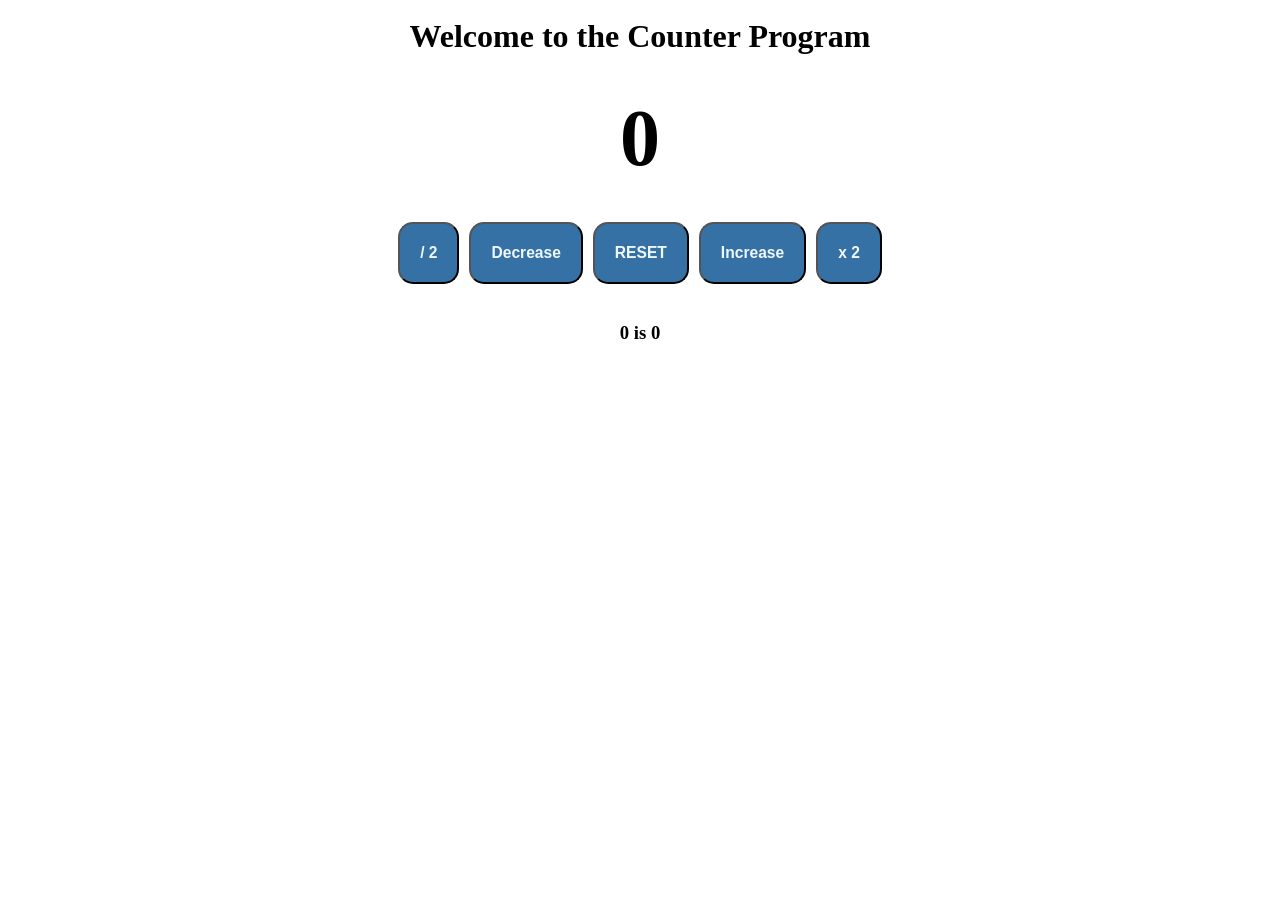
==== Counter Program/index.html @ 9f1e8475 "Create index.html" ====
<!doctype html>
<html lang="en">
  <head>
    <meta charset="UTF-8" />
    <meta name="viewport" content="width=device-width, initial-scale=1.0" />
    <title>Counter Program</title>

    <link rel="stylesheet" href="style.css" />
  </head>
  <body>
    <br />
    <div id="content-box">
      <h1>Welcome to the Counter Program</h1>
      <br />

      <h2 id="count-text">0</h2>

      <br />
      <div id="button-box">
        <button class="button" value="d2"><h3>/ 2</h3></button>
        <button class="button" value="-1"><h3>Decrease</h3></button>
        <button class="button" value="0"><h3>RESET</h3></button>
        <button class="button" value="1"><h3>Increase</h3></button>
        <button class="button" value="x2"><h3>x 2</h3></button>
      </div>

      <br />

      <h3 id="info-text">0 is 0</h3>
    </div>

    <script src="script.js"></script>
  </body>
</html>
---- Counter Program/style.css ----
* {
    box-sizing: border-box;
    padding: 0;
    margin: 0;
}


h2 {
    font-size: clamp(10px, 5rem, 100px);
}

#content-box, #button-box {
    display: flex;
    flex-direction: column;
    flex-wrap: wrap;
    gap: 10px;

    justify-content: center;
    align-items: center;
}

#button-box {
     flex-direction: row;
}

button {
    color: aliceblue;

    padding: clamp(10px, 2vw, 20px);
    border-radius: 15px;
    background-color: rgb(53, 113, 165);

    transition: all 1s ease;
}

button:hover {
    background-color: rgb(19, 70, 116);
}
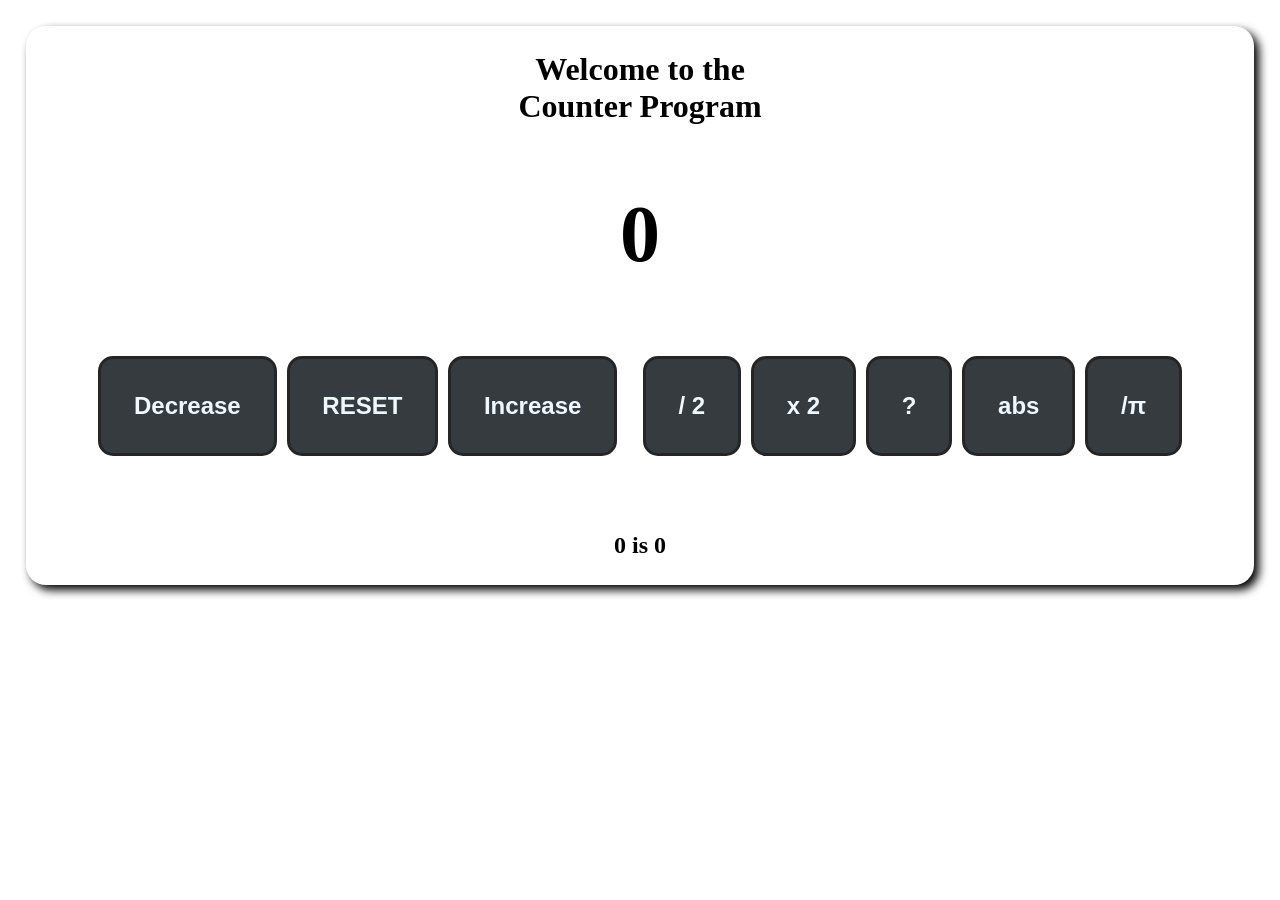
==== commit 0fc99e1f: "Update index.html" ====
--- a/Counter Program/index.html
+++ b/Counter Program/index.html
@@ -8,20 +8,27 @@
     <link rel="stylesheet" href="style.css" />
   </head>
   <body>
-    <br />
     <div id="content-box">
-      <h1>Welcome to the Counter Program</h1>
+      <h1>Welcome to the <br />Counter Program</h1>
       <br />
 
       <h2 id="count-text">0</h2>
 
       <br />
-      <div id="button-box">
-        <button class="button" value="d2"><h3>/ 2</h3></button>
-        <button class="button" value="-1"><h3>Decrease</h3></button>
-        <button class="button" value="0"><h3>RESET</h3></button>
-        <button class="button" value="1"><h3>Increase</h3></button>
-        <button class="button" value="x2"><h3>x 2</h3></button>
+      <div id="button-table">
+        <div id="button-box">
+          <button class="button" value="-1"><h3>Decrease</h3></button>
+          <button class="button" value="0"><h3>RESET</h3></button>
+          <button class="button" value="1"><h3>Increase</h3></button>
+        </div>
+
+        <div id="button-box">
+          <button class="button" value="d2"><h3>/ 2</h3></button>
+          <button class="button" value="x2"><h3>x 2</h3></button>
+          <button class="button" value="random"><h3>?</h3></button>
+          <button class="button" value="abs"><h3>abs</h3></button>
+          <button class="button" value="pi"><h3>/π</h3></button>
+        </div>
       </div>
 
       <br />
--- a/Counter Program/style.css
+++ b/Counter Program/style.css
@@ -1,12 +1,24 @@
 * {
     box-sizing: border-box;
-    padding: 0;
+    padding: 1vw;
     margin: 0;
+}
+
+h1 {
+    text-align: center;
 }
 
 
 h2 {
-    font-size: clamp(10px, 5rem, 100px);
+    font-size: clamp(5px, 3rem, 50px);
+}
+
+h3 {
+    font-size: clamp(10px, 1.5rem, 30px);
+}
+
+#count-text {
+    font-size: clamp(5px, 5rem, 150px);
 }
 
 #content-box, #button-box {
@@ -19,20 +31,37 @@
     align-items: center;
 }
 
+#content-box {
+    width: auto;
+    box-shadow: 5px 5px 10px black;
+    border-radius: 20px;
+}
+
+
+#button-table {
+    display:  flex;
+    flex-direction: row;
+
+    justify-content: space-evenly;
+}
+
 #button-box {
      flex-direction: row;
 }
 
 button {
     color: aliceblue;
+    border: 3px solid rgb(37, 37, 37);
 
     padding: clamp(10px, 2vw, 20px);
     border-radius: 15px;
-    background-color: rgb(53, 113, 165);
+    background-color: rgb(54, 59, 63);
 
     transition: all 1s ease;
 }
 
 button:hover {
-    background-color: rgb(19, 70, 116);
-}+    background-color: rgb(100, 100, 100);
+    cursor: pointer;
+    
+}
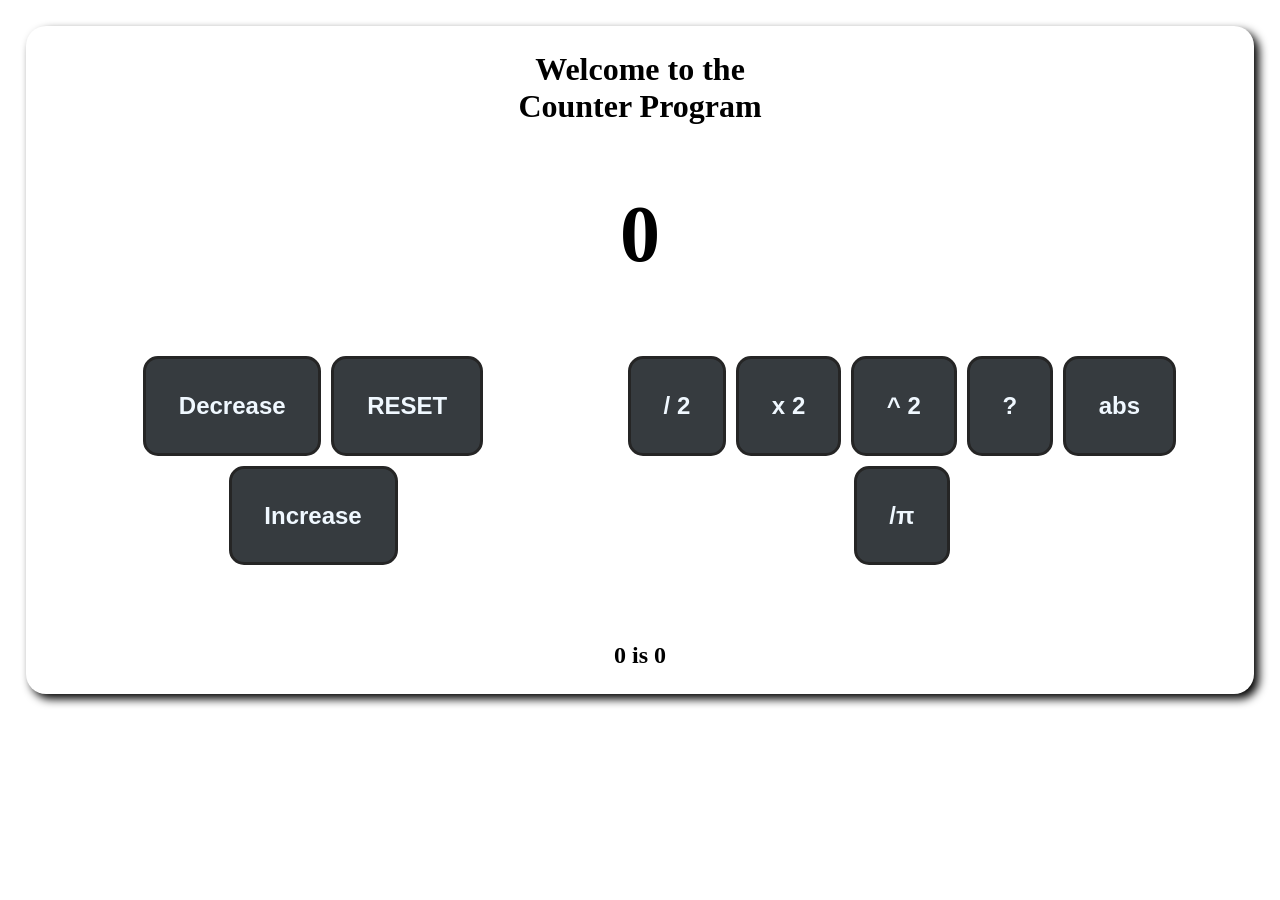
==== commit e147c64f: "Update index.html" ====
--- a/Counter Program/index.html
+++ b/Counter Program/index.html
@@ -25,6 +25,7 @@
         <div id="button-box">
           <button class="button" value="d2"><h3>/ 2</h3></button>
           <button class="button" value="x2"><h3>x 2</h3></button>
+          <button class="button" value="^2"><h3>^ 2</h3></button>
           <button class="button" value="random"><h3>?</h3></button>
           <button class="button" value="abs"><h3>abs</h3></button>
           <button class="button" value="pi"><h3>/π</h3></button>
